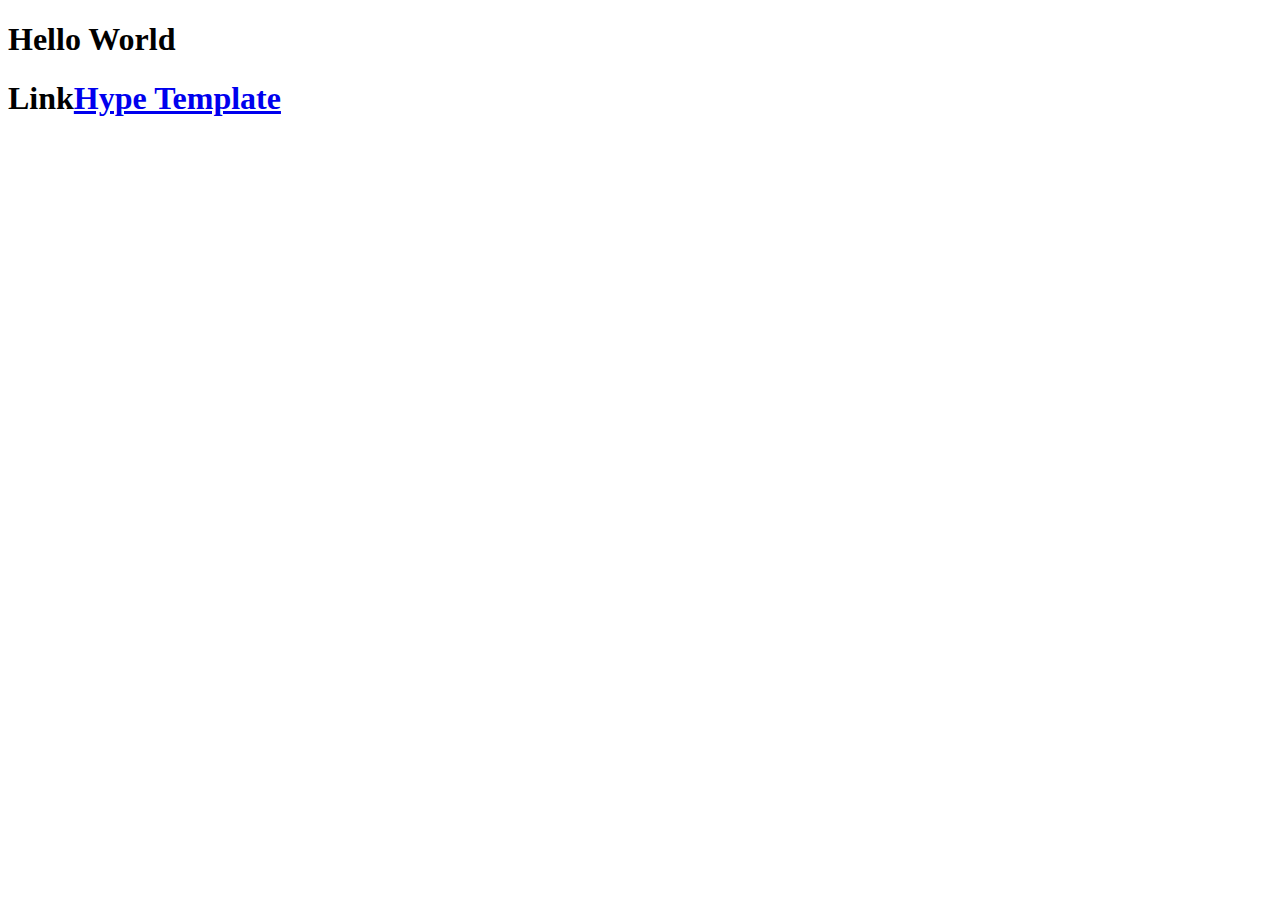
==== index.html @ 1cfe4fbe "Update index.html" ====
<!DOCTYPE html>
<html lang="en">
<head>
    <meta charset="UTF-8">
    <meta http-equiv="X-UA-Compatible" content="IE=edge">
    <meta name="viewport" content="width=device-width, initial-scale=1.0">
    <title>Document</title>
</head>
<body>
    <h1>Hello World</h1>
    <h1>Link<a href="./UTOR_DEI_M1U3_The_Emancipatory_Leadership_Development _Model_Version_7.html">Hype Template</a></h1>
</body>
</html>
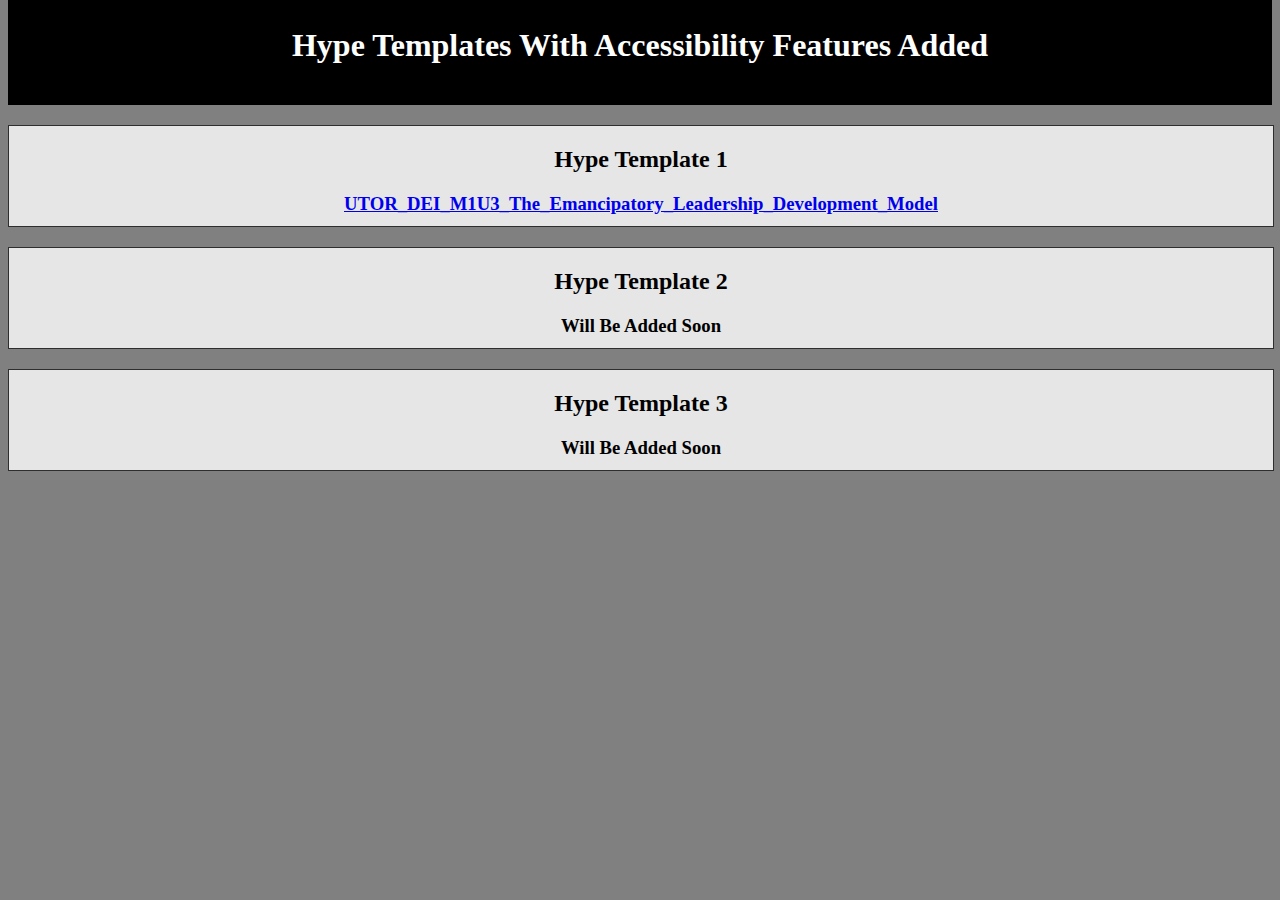
==== commit aa84c4c8: "added css" ====
--- a/index.html
+++ b/index.html
@@ -1,13 +1,39 @@
 <!DOCTYPE html>
 <html lang="en">
-<head>
-    <meta charset="UTF-8">
-    <meta http-equiv="X-UA-Compatible" content="IE=edge">
-    <meta name="viewport" content="width=device-width, initial-scale=1.0">
+  <head>
+    <meta charset="UTF-8" />
+    <meta http-equiv="X-UA-Compatible" content="IE=edge" />
+    <meta name="viewport" content="width=device-width, initial-scale=1.0" />
+    <link rel="stylesheet" type="text/css" href="index.css" />
     <title>Document</title>
-</head>
-<body>
-    <h1>Hello World</h1>
-    <h1>Link<a href="./UTOR_DEI_M1U3_The_Emancipatory_Leadership_Development _Model_Version_7.html">Hype Template</a></h1>
-</body>
+  </head>
+  <body>
+    <div class="header">
+      <h1 class="h1">Hype Templates With Accessibility Features Added</h1>
+    </div>
+    <div class="grid-container">
+      <div class="grid-item">
+        <h2>Hype Template 1</h2>
+        <h3>
+          <a
+            href="./UTOR_DEI_M1U3_The_Emancipatory_Leadership_Development _Model_Version_7.html"
+            >UTOR_DEI_M1U3_The_Emancipatory_Leadership_Development_Model</a
+          >
+        </h3>
+      </div>
+      <div class="grid-item">
+        <h2>Hype Template 2</h2>
+        <h3>Will Be Added Soon</h3>
+      </div>
+      <div class="grid-item">
+        <h2>Hype Template 3</h2>
+        <h3>Will Be Added Soon</h3>
+      </div>
+      <!-- <div class="grid-item"><h2>Will Be Added Soon</h2></div>
+      <div class="grid-item"><h2>Will Be Added Soon</h2></div>
+      <div class="grid-item"><h2>Will Be Added Soon</h2></div>
+      <div class="grid-item"><h2>Will Be Added Soon</h2></div>
+      <div class="grid-item"><h2>Will Be Added Soon</h2></div> -->
+    </div>
+  </body>
 </html>
--- a/index.css
+++ b/index.css
@@ -0,0 +1,52 @@
+.header {
+  background-color: black;
+  width: 100%;
+  height: 100px;
+  text-align: center;
+  margin-top: -1%;
+  padding-top: 10px;
+}
+body {
+  background-color: gray;
+}
+.h1 {
+  color: white;
+}
+
+.grid-container {
+  display: grid;
+  /* row-gap: 50px;
+  column-gap: 50px; */
+  grid-template-columns: auto;
+  padding-top: 10px;
+  width: 100%;
+}
+
+.grid-item {
+  background-color: rgba(255, 255, 255, 0.8);
+  border: 1px solid rgba(0, 0, 0, 0.8);
+  /* padding: 20px; */
+  /* font-size: 30px; */
+  width: 100%;
+  margin: 10px auto;
+  height: 100px;
+  text-align: center;
+}
+
+@media (max-width: 480px) {
+  .grid-item {
+    background-color: rgba(255, 255, 255, 0.8);
+    border: 1px solid rgba(0, 0, 0, 0.8);
+    /* padding: 20px; */
+    /* font-size: 30px; */
+    width: 100%;
+    height: 100px;
+    margin-left: -0% !important;
+    margin: auto;
+    text-align: center;
+    font-size: 15px;
+  }
+  h3 {
+    font-size: 10px;
+  }
+}
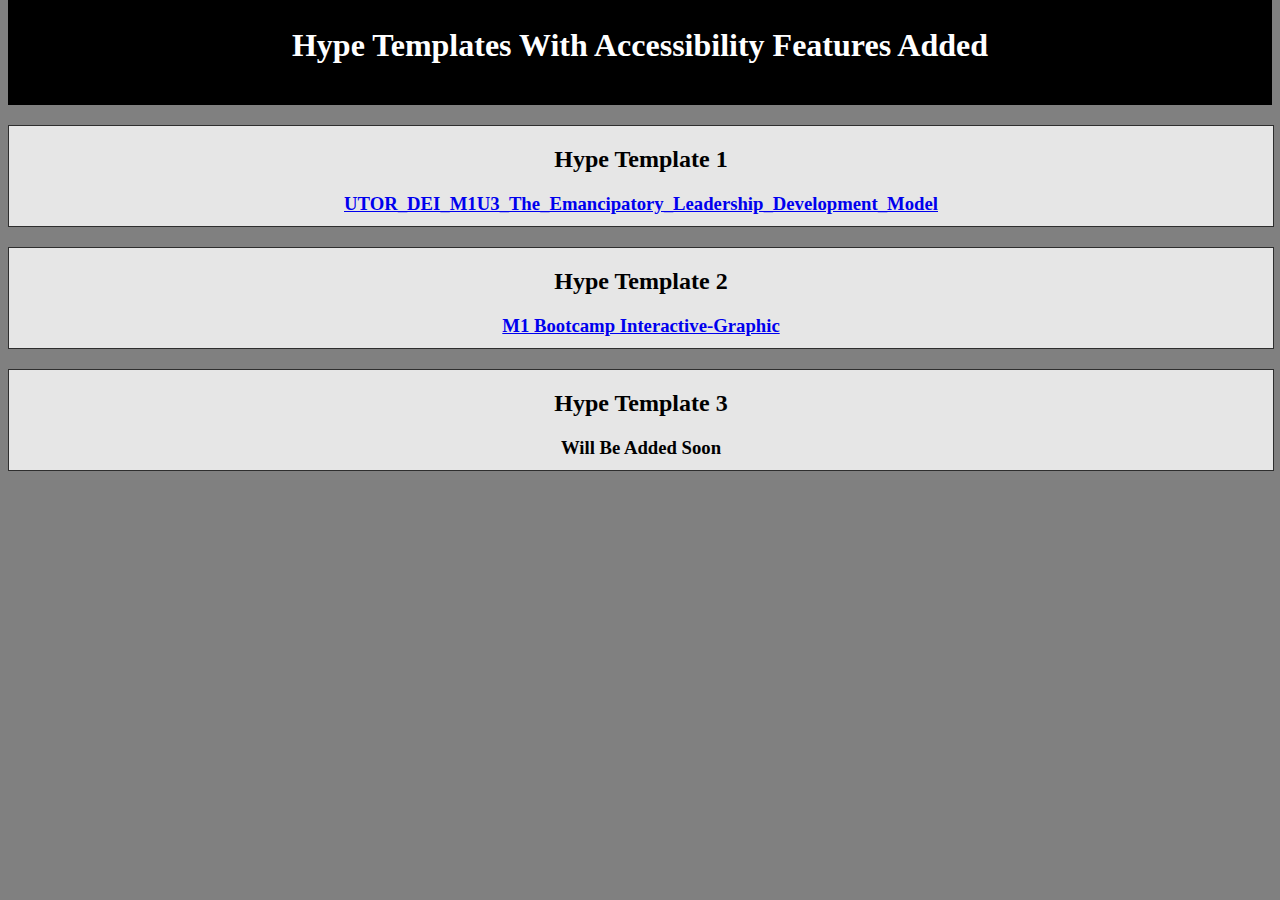
==== commit 6ae542c3: "added new interactive graphic" ====
--- a/index.html
+++ b/index.html
@@ -23,7 +23,12 @@
       </div>
       <div class="grid-item">
         <h2>Hype Template 2</h2>
-        <h3>Will Be Added Soon</h3>
+        <h3>
+          <a
+            href="./M1-Interactive-Graphic 2.html"
+            >M1 Bootcamp Interactive-Graphic</a
+          >
+        </h3>
       </div>
       <div class="grid-item">
         <h2>Hype Template 3</h2>
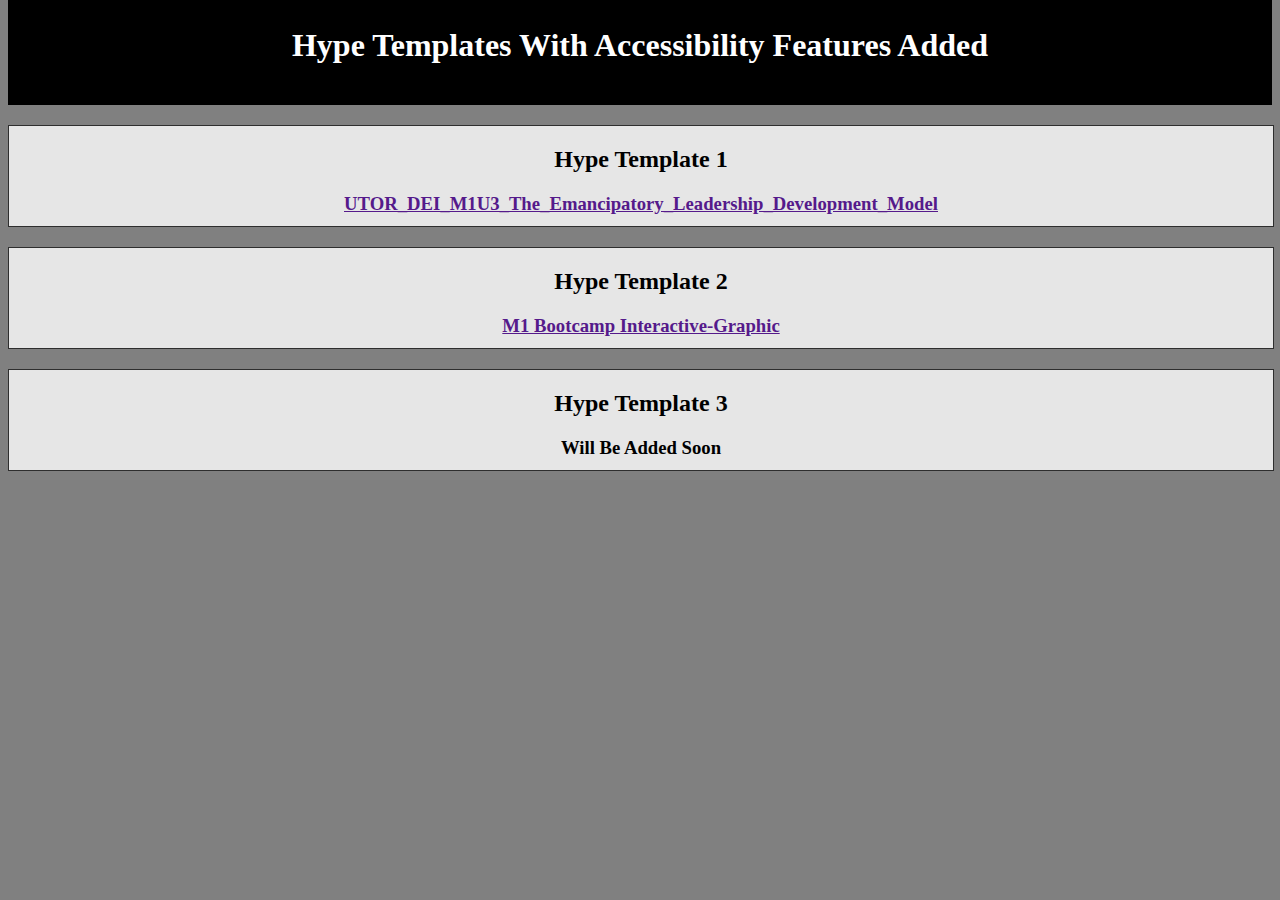
==== commit 5f13cd1c: "fixed window close" ====
--- a/index.html
+++ b/index.html
@@ -16,7 +16,8 @@
         <h2>Hype Template 1</h2>
         <h3>
           <a
-            href="./UTOR_DEI_M1U3_The_Emancipatory_Leadership_Development _Model_Version_7.html"
+          href=""
+            onclick="window.open('UTOR_DEI_M1U3_The_Emancipatory_Leadership_Development _Model_Version_7.html')"
             >UTOR_DEI_M1U3_The_Emancipatory_Leadership_Development_Model</a
           >
         </h3>
@@ -25,7 +26,8 @@
         <h2>Hype Template 2</h2>
         <h3>
           <a
-            href="./M1-Interactive-Graphic 2.html"
+            href=""
+            onclick="window.open('M1-Interactive-Graphic 2.html')"
             >M1 Bootcamp Interactive-Graphic</a
           >
         </h3>
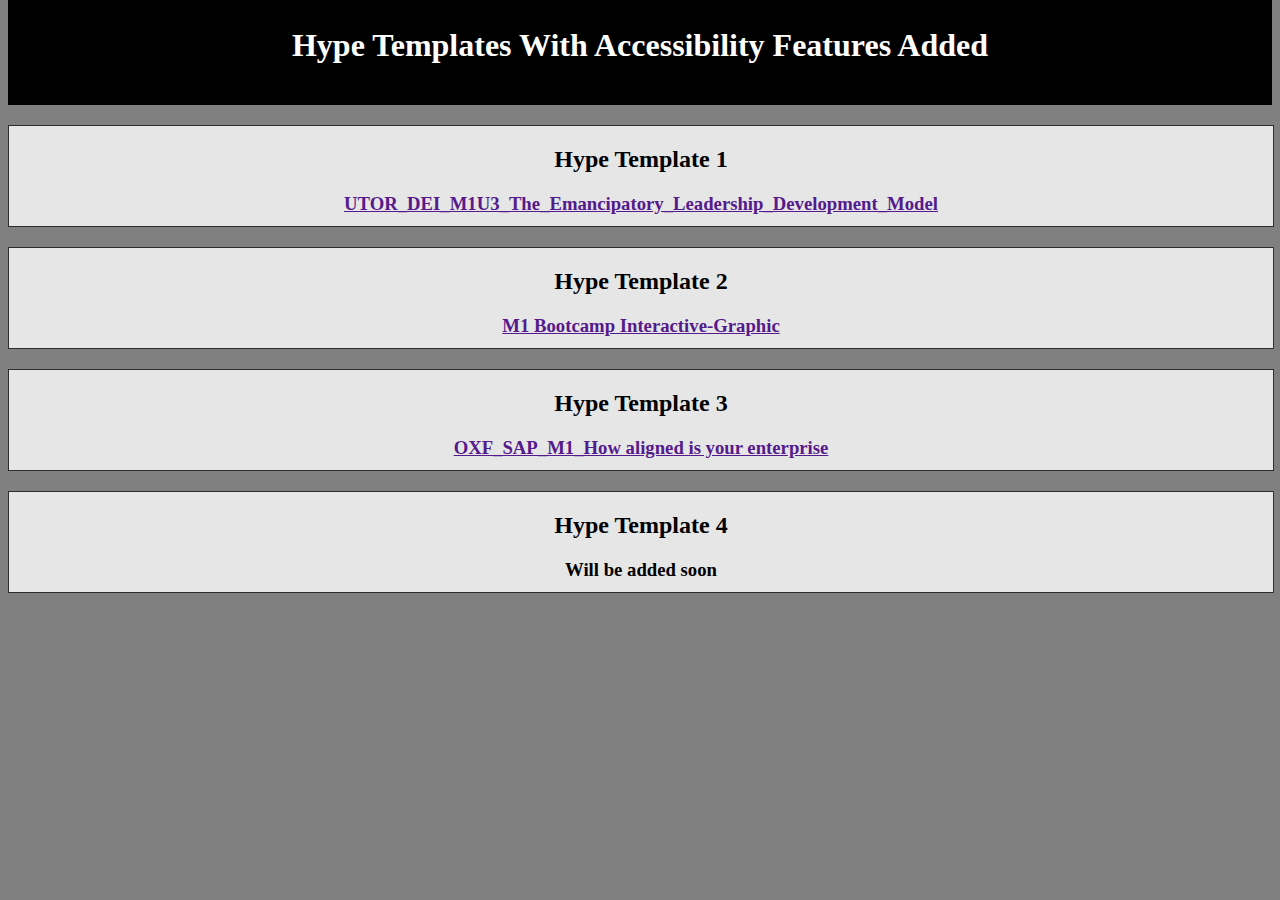
==== commit a93269d0: "added new template" ====
--- a/index.html
+++ b/index.html
@@ -16,7 +16,7 @@
         <h2>Hype Template 1</h2>
         <h3>
           <a
-          href=""
+            href=""
             onclick="window.open('UTOR_DEI_M1U3_The_Emancipatory_Leadership_Development _Model_Version_7.html')"
             >UTOR_DEI_M1U3_The_Emancipatory_Leadership_Development_Model</a
           >
@@ -25,16 +25,22 @@
       <div class="grid-item">
         <h2>Hype Template 2</h2>
         <h3>
-          <a
-            href=""
-            onclick="window.open('M1-Interactive-Graphic 2.html')"
+          <a href="" onclick="window.open('M1-Interactive-Graphic 2.html')"
             >M1 Bootcamp Interactive-Graphic</a
           >
         </h3>
       </div>
       <div class="grid-item">
         <h2>Hype Template 3</h2>
-        <h3>Will Be Added Soon</h3>
+        <h3>
+          <a href="" onclick="window.open('M1-Interactive-Graphic 2.html')"
+            >OXF_SAP_M1_How aligned is your enterprise</a
+          >
+        </h3>
+      </div>
+      <div class="grid-item">
+        <h2>Hype Template 4</h2>
+        <h3>Will be added soon</h3>
       </div>
       <!-- <div class="grid-item"><h2>Will Be Added Soon</h2></div>
       <div class="grid-item"><h2>Will Be Added Soon</h2></div>
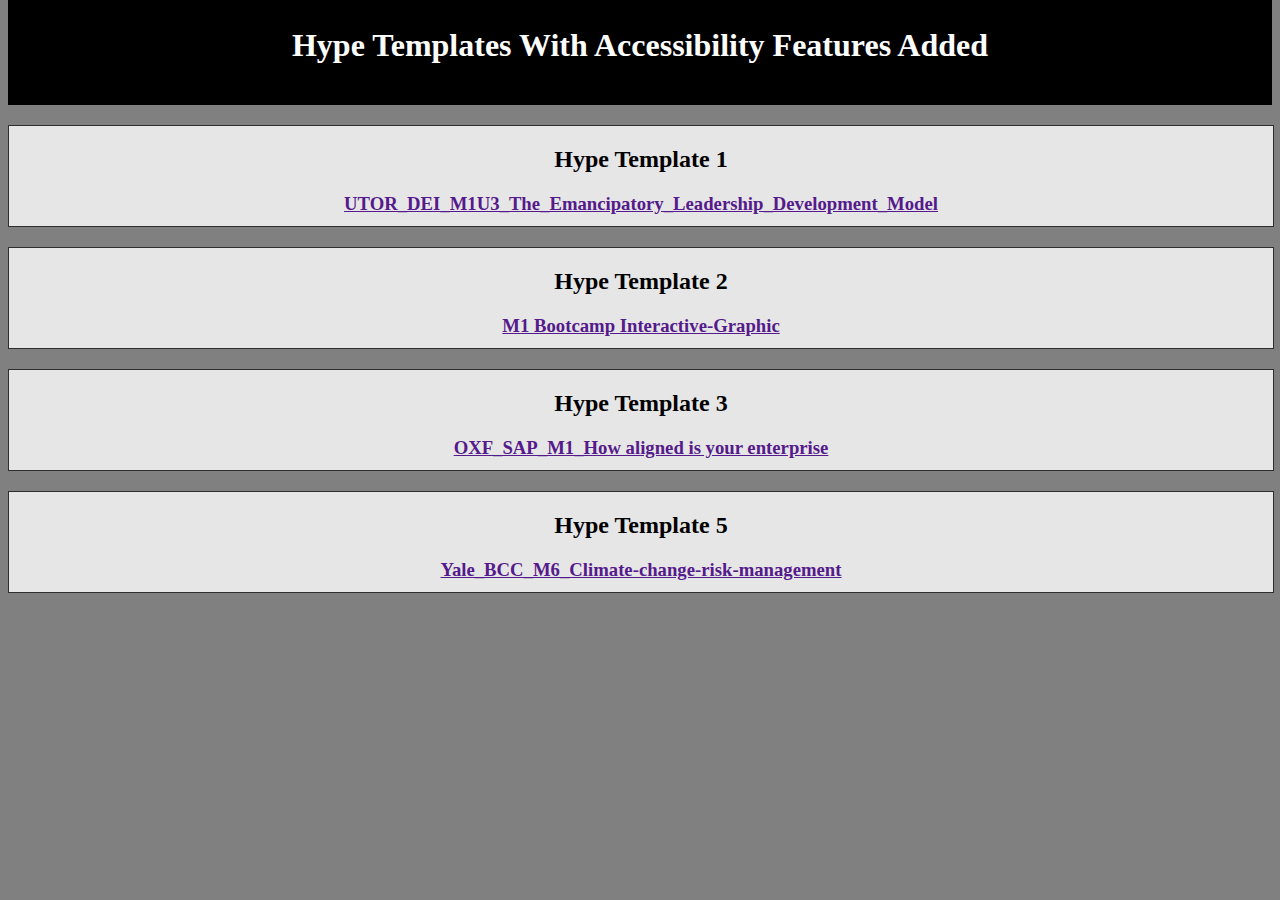
==== commit 44beed3b: "deployed a new template" ====
--- a/index.html
+++ b/index.html
@@ -33,16 +33,21 @@
       <div class="grid-item">
         <h2>Hype Template 3</h2>
         <h3>
-          <a href="" onclick="window.open('M1-Interactive-Graphic 2.html')"
+          <a href="" onclick="window.open('OXF_SAP_M1_How aligned is your enterprise.html')"
             >OXF_SAP_M1_How aligned is your enterprise</a
           >
         </h3>
       </div>
-      <div class="grid-item">
-        <h2>Hype Template 4</h2>
-        <h3>Will be added soon</h3>
-      </div>
-      <!-- <div class="grid-item"><h2>Will Be Added Soon</h2></div>
+      <div class="grid-item"><h2>
+        Hype Template 5
+      </h2>
+      <h3>
+        <a href="" onclick="window.open('./Yale_BCC_M6_Climate-change-risk-management/Yale_BCC_M6_Climate-change-risk-management.html')"
+          > Yale_BCC_M6_Climate-change-risk-management</a
+        >
+      </h3>
+    </div>
+      <!--
       <div class="grid-item"><h2>Will Be Added Soon</h2></div>
       <div class="grid-item"><h2>Will Be Added Soon</h2></div>
       <div class="grid-item"><h2>Will Be Added Soon</h2></div>
